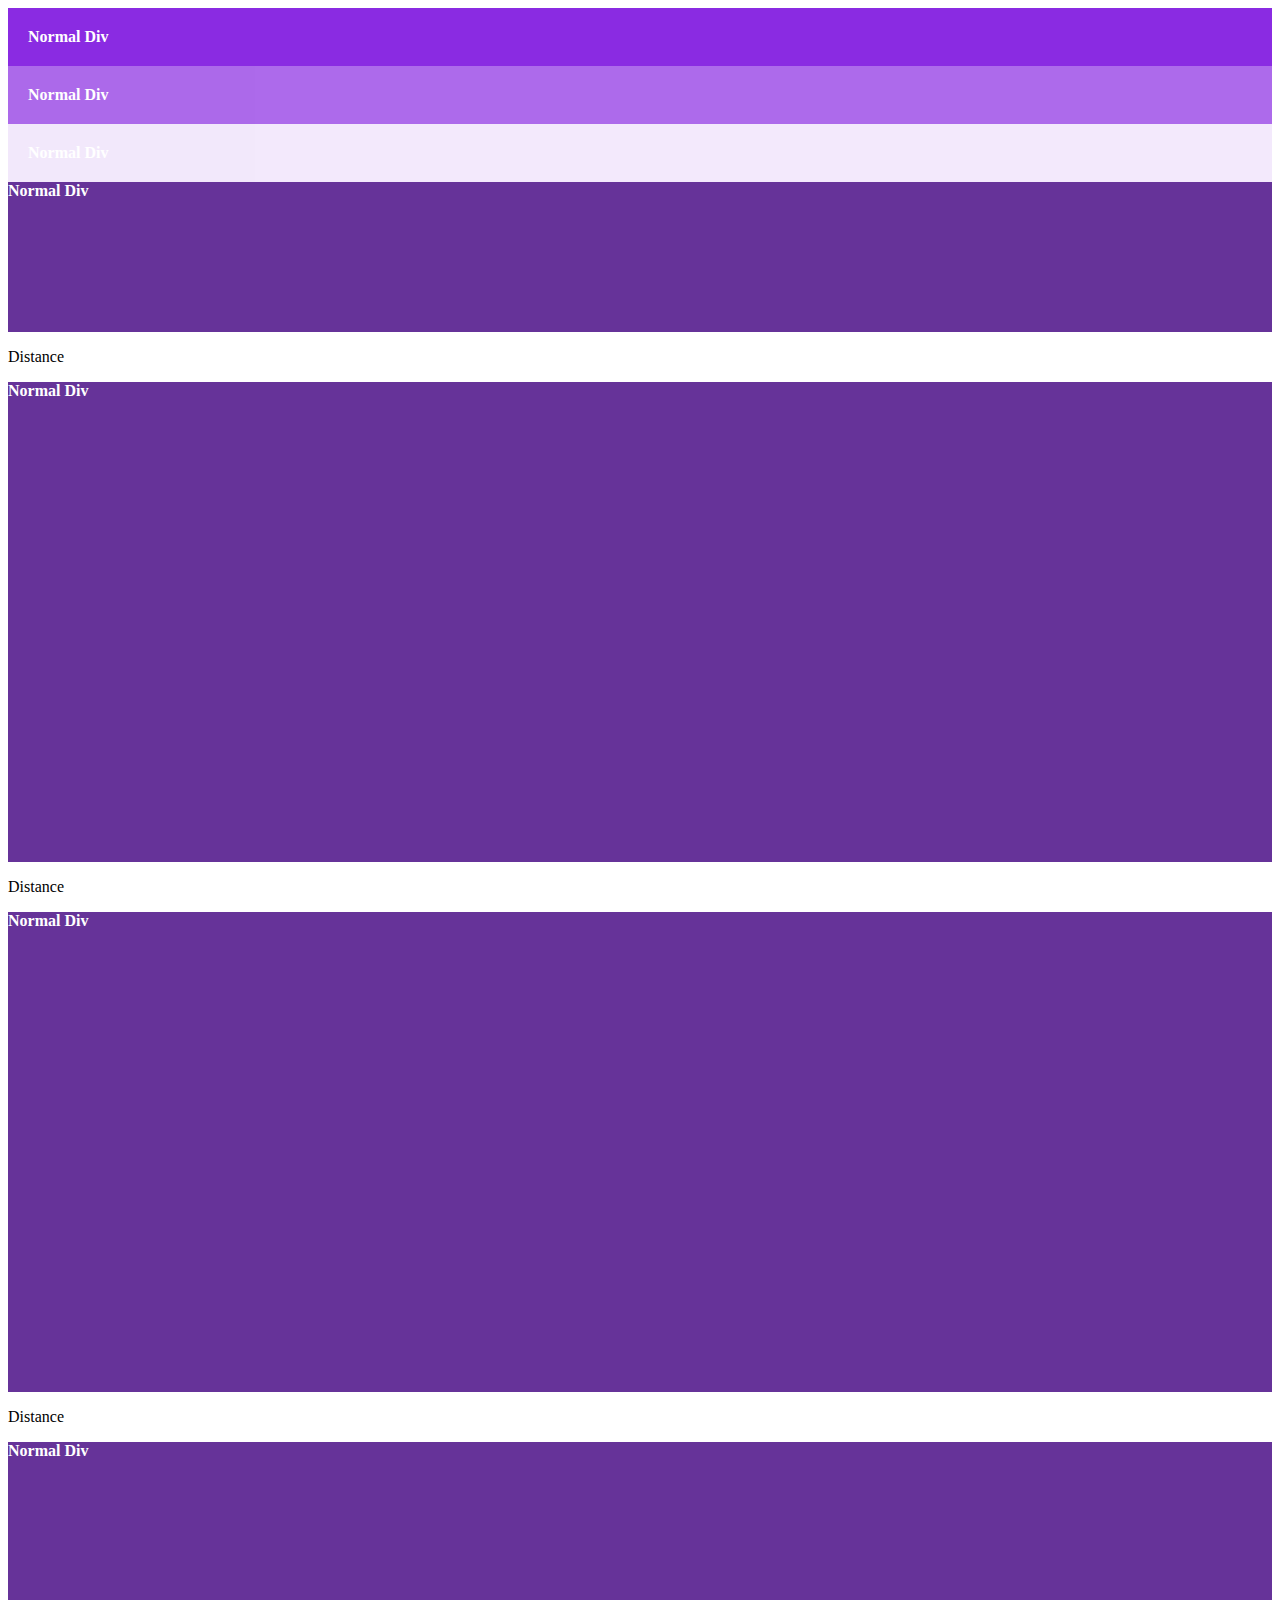
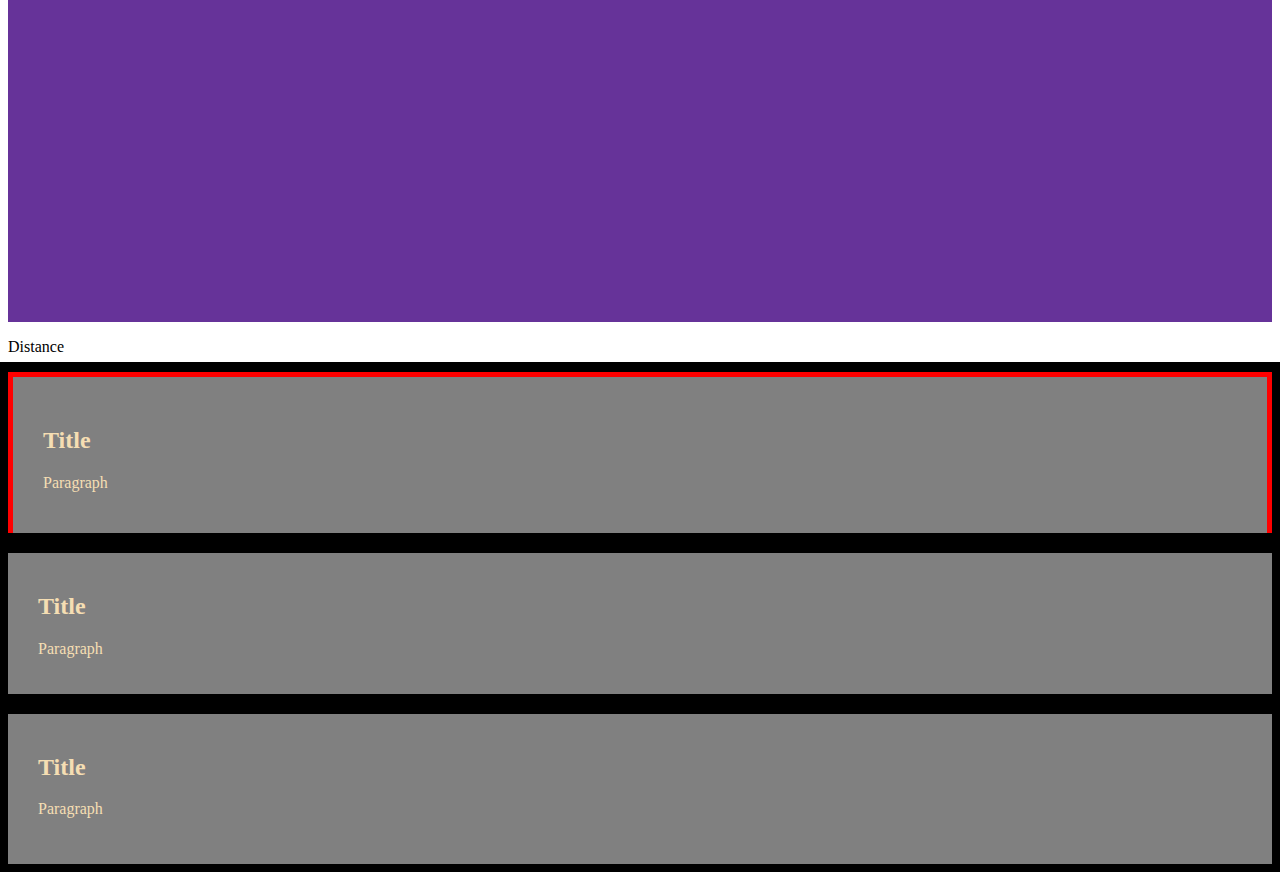
==== Week 1/index.html @ bca446d7 "Rename the folder" ====
<!DOCTYPE html>
<html lang="en">

<head>
    <meta charset="UTF-8">
    <meta http-equiv="X-UA-Compatible" content="IE=edge">
    <meta name="viewport" content="width=device-width, initial-scale=1.0">
    <title>Document</title> 
    <link rel="stylesheet" href="style.css">
</head>

<body>
    <div class="assign-1-shape-1">Normal Div</div>
    <div class="assign-1-shape-2">Normal Div</div>
    <div class="assign-1-shape-3">Normal Div</div>
    <div class="assign-2-shape-1">Normal Div</div>
    <p>Distance</p>
    <div class="assign-2-shape-2">Normal Div</div>
    <p>Distance</p>
    <div class="assign-2-shape-3">Normal Div</div>
    <p>Distance</p>
    <div class="assign-2-shape-4">Normal Div</div>
    <p>Distance</p>
    <div class="assign-3-shape-1"><h2>Title</h2><p>Paragraph</p></div>
    <div class="assign-3-shape-2"><h2>Title</h2><p>Paragraph</p></div>
    <div class="assign-3-shape-3"><h2>Title</h2><p>Paragraph</p></div>
</body>

</html>
---- Week 1/style.css ----
.assign-1-shape-1 {
  padding: 20px;
  background-color: blueviolet;
  color: white;
  font-weight: bold;
}
.assign-1-shape-2 {
  padding: 20px;
  background-color: blueviolet;
  color: white;
  font-weight: bold;
  opacity: 0.7;
}
.assign-1-shape-3 {
  padding: 20px;
  background-color: blueviolet;
  color: white;
  font-weight: bold;
  opacity: 0.1;
}
.assign-2-shape-1 {
  background-image: url(/original.gif);
  background-color: rebeccapurple;
  background-repeat: no-repeat;
  width: 100%;
  height: 150px;
  color: white;
  font-weight: bold;
  background-position: 0px;
}
.assign-2-shape-2 {
  background-image: url(/original.gif);
  background-color: rebeccapurple;
  background-repeat: repeat-y;
  width: 100%;
  height: 30em;
  color: white;
  font-weight: bold;
  background-position: 100%;
}
.assign-2-shape-3 {
  background-image: url(/original.gif);
  background-color: rebeccapurple;
  background-repeat: repeat-x;
  width: 100%;
  height: 30em;
  color: white;
  font-weight: bold;
  background-position: 100% 100%;
}
.assign-2-shape-4 {
  background-image: url(/original.gif);
  background-color: rebeccapurple;
  background-repeat: repeat;
  width: 100%;
  height: 30em;
  color: white;
  font-weight: bold;
  /* background-position: 100% 100%; */
  background-size: cover;
}
.assign-3-shape-1 {
  background-color: gray;
  color: wheat;
  padding: 30px;
  margin: auto;
  border: solid 5px red;
  outline: solid 10px black;
}
.assign-3-shape-2 {
  background-color: gray;
  color: wheat;
  padding: 30px;
  margin: auto;
  border: solid blue green 5px;
  outline: solid 10px black;
}
.assign-3-shape-3 {
  background-color: gray;
  color: wheat;
  padding: 30px;
  margin: auto;
  border: dashed red  green blue yellow 5px;
  outline: solid 10px black;
}
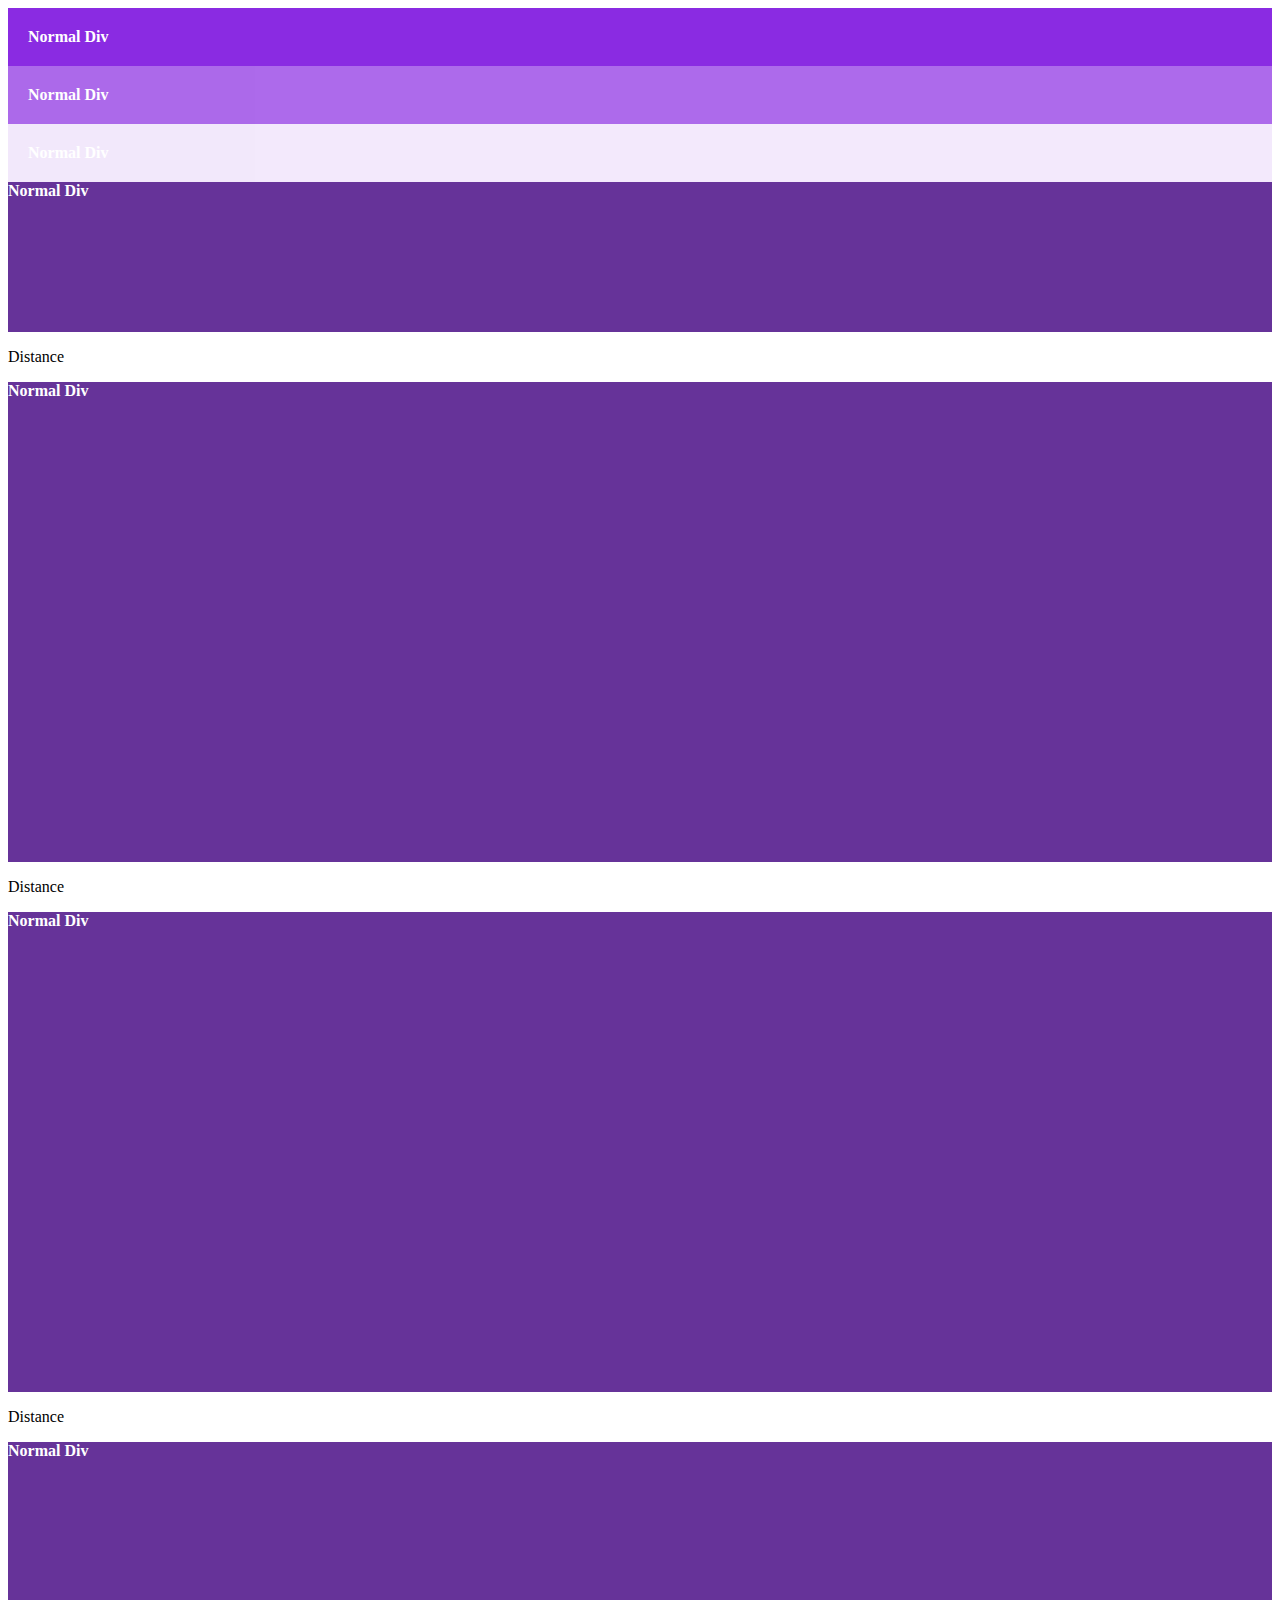
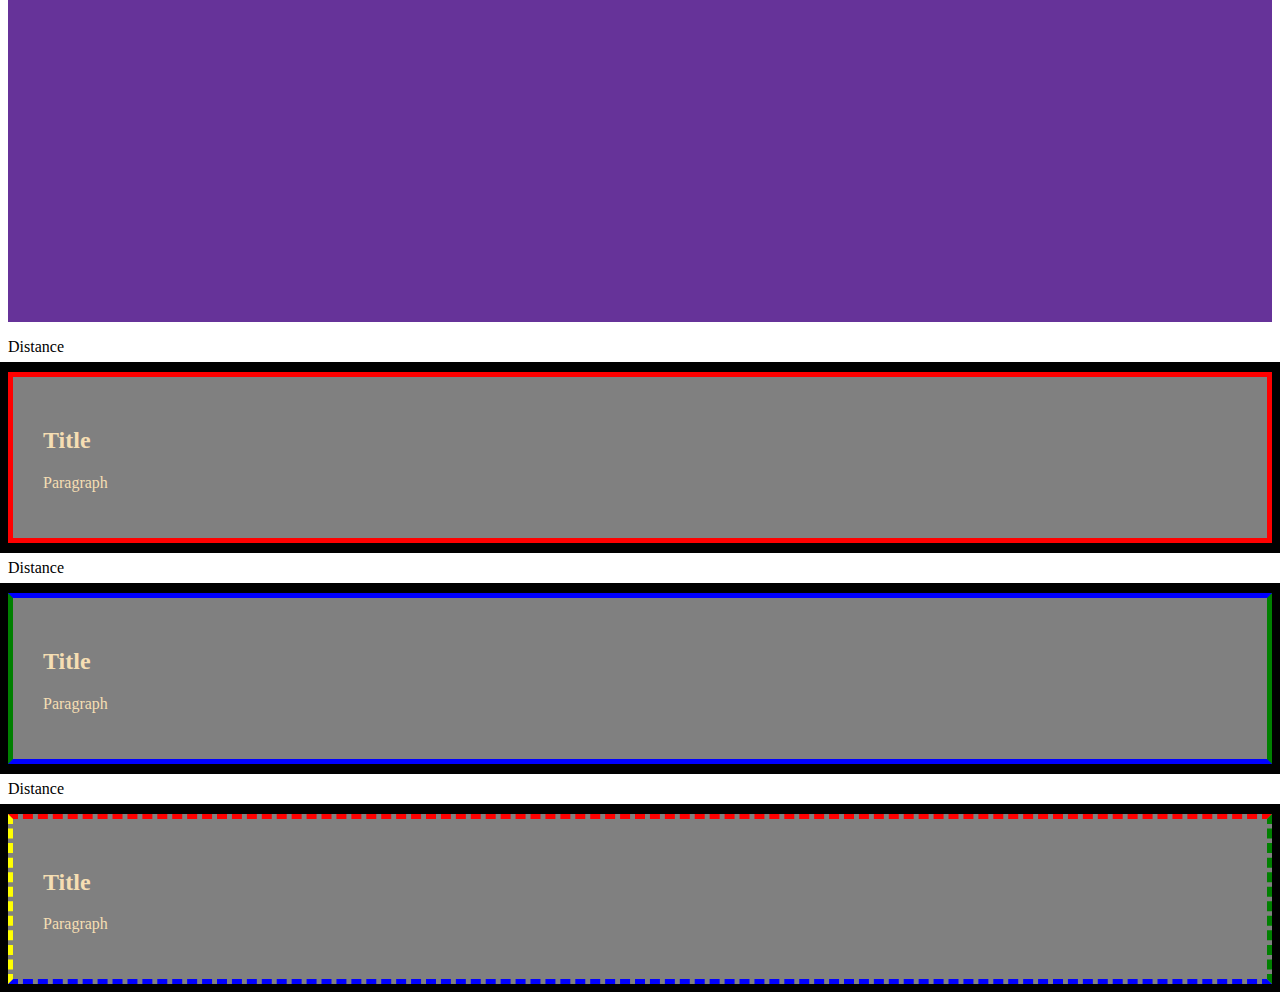
==== commit 04e8efd9: "." ====
--- a/Week 1/index.html
+++ b/Week 1/index.html
@@ -5,7 +5,7 @@
     <meta charset="UTF-8">
     <meta http-equiv="X-UA-Compatible" content="IE=edge">
     <meta name="viewport" content="width=device-width, initial-scale=1.0">
-    <title>Document</title> 
+    <title>Document</title>
     <link rel="stylesheet" href="style.css">
 </head>
 
@@ -21,9 +21,20 @@
     <p>Distance</p>
     <div class="assign-2-shape-4">Normal Div</div>
     <p>Distance</p>
-    <div class="assign-3-shape-1"><h2>Title</h2><p>Paragraph</p></div>
-    <div class="assign-3-shape-2"><h2>Title</h2><p>Paragraph</p></div>
-    <div class="assign-3-shape-3"><h2>Title</h2><p>Paragraph</p></div>
+    <div class="assign-3-shape-1">
+        <h2>Title</h2>
+        <p>Paragraph</p>
+    </div>
+    <p>Distance</p>
+    <div class="assign-3-shape-2">
+        <h2>Title</h2>
+        <p>Paragraph</p>
+    </div>
+    <p>Distance</p>
+    <div class="assign-3-shape-3">
+        <h2>Title</h2>
+        <p>Paragraph</p>
+    </div>
 </body>
 
 </html>--- a/Week 1/style.css
+++ b/Week 1/style.css
@@ -72,7 +72,8 @@
   color: wheat;
   padding: 30px;
   margin: auto;
-  border: solid blue green 5px;
+  border: solid  5px;
+  border-color: blue green;
   outline: solid 10px black;
 }
 .assign-3-shape-3 {
@@ -80,6 +81,7 @@
   color: wheat;
   padding: 30px;
   margin: auto;
-  border: dashed red  green blue yellow 5px;
+  border: dashed 5px;
+  border-color:  red  green blue yellow;
   outline: solid 10px black;
 }
